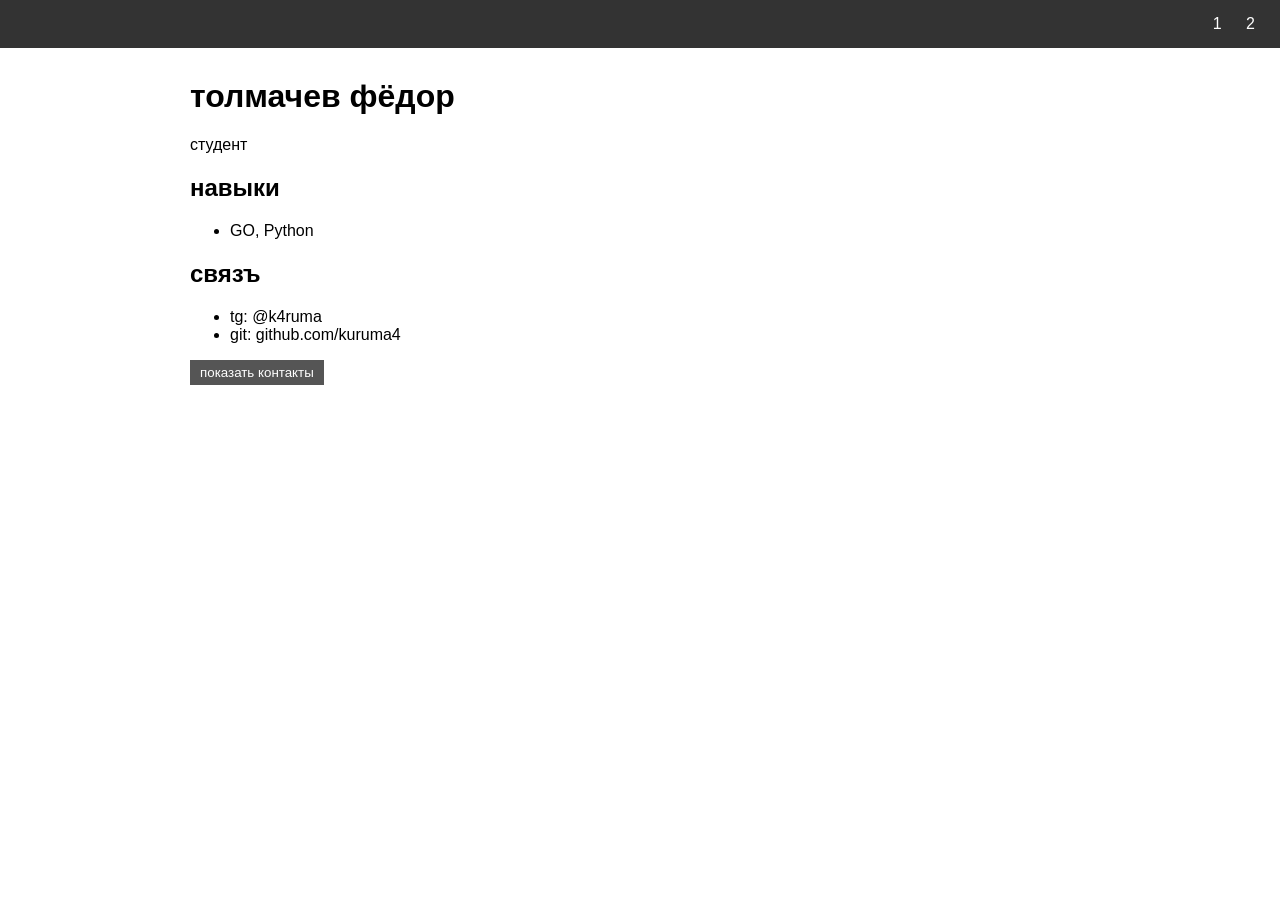
==== index.html @ 32e99853 "'site1'" ====
<!DOCTYPE html>
<html lang="ru">
<head>
    <meta charset="UTF-8">
    <title>портфолио</title>
    <link rel="stylesheet" href="style.css">
</head>
<body>


    <div class="header">
        <div class="logo"></div>
        <div class="nav">
            <a href="index.html"> 1 </a>
            <a href="projects.html"> 2 </a>
        </div>
    </div>

    <div class="main">
        
        <h1>толмачев фёдор</h1>
        <p>студент</p>
        
        <h2>навыки</h2>
        <ul>
            <li>GO, Python</li>
        </ul>
        
        <h2>cвязъ</h2>
        <ul id="contacts">
            <li>tg: @k4ruma</li>
            <li>git: github.com/kuruma4</li>
        </ul>
        
        <button id="contactBtn">показать контакты</button>
        
    </div>



    <div id="modal" class="modal">
        <div class="modal-content">
            <span class="close">&times;</span>
            <h3>cвязб1</h3>
            <p>tg: @k4ruma</p>
            <p>git: github.com/kuruma4</p>
        </div>
    </div>

    <script src="scripts.js"></script>
</body>
</html>
---- style.css ----
:root {
    --bg: white;
    --text: black;
    --card: #f0f0f0;
    --border: #ccc;
}

body.dark {
    --bg: #1a1a1a;
    --text: #eee;
    --card: #2a2a2a;
    --border: #444;
}

body {
    background: var(--bg);
    color: var(--text);
    font-family: Arial, sans-serif;
    margin: 0;
    padding: 0;
}

.header {
    background: #333;
    color: white;
    padding: 15px;
    display: flex;
    justify-content: space-between;
    align-items: center;
    flex-wrap: wrap;
}

.logo {
    font-size: 20px;
    font-weight: bold;
}

.nav a {
    color: white;
    text-decoration: none;
    margin: 0 10px;
}

.nav a:hover {
    text-decoration: underline;
}

button {
    background: #555;
    color: white;
    border: none;
    padding: 5px 10px;
    cursor: pointer;
}

.main {
    max-width: 900px;
    margin: 30px auto;
    padding: 0 20px;
}



.grid {
    display: grid;
    grid-template-columns: repeat(auto-fill, minmax(280px, 1fr));
    gap: 20px;
    margin-top: 20px;
}

.card {
    background: var(--card);
    border: 1px solid var(--border);
    padding: 15px;
    text-decoration: none;
    color: var(--text);
    display: block;
}

.card:hover {
    background: var(--border);
}

.tech {
    font-size: 12px;
    color: #666;
    margin-top: 10px;
}

body.dark .tech {
    color: #aaa;
}

.detail-box {
    background: var(--card);
    border: 1px solid var(--border);
    padding: 20px;
}

.detail-img {
    background: #ccc;
    padding: 40px;
    text-align: center;
    margin: 15px 0;
}

.tech-list {
    display: flex;
    flex-wrap: wrap;
    gap: 10px;
    margin: 10px 0;
}

.tech-item {
    background: #666;
    color: white;
    padding: 3px 10px;
}

.back {
    margin-top: 30px;
}

.back a {
    color: var(--text);
}

.modal {
    display: none;
    position: fixed;
    top: 0;
    left: 0;
    width: 100%;
    height: 100%;
    background: rgba(0,0,0,0.7);
}

.modal-content {
    background: var(--bg);
    margin: 100px auto;
    padding: 20px;
    width: 300px;
    border: 1px solid var(--border);
}

.close {
    float: right;
    font-size: 25px;
    cursor: pointer;
}

.footer {
    background: #333;
    color: white;
    text-align: center;
    padding: 15px;
    margin-top: 30px;
}
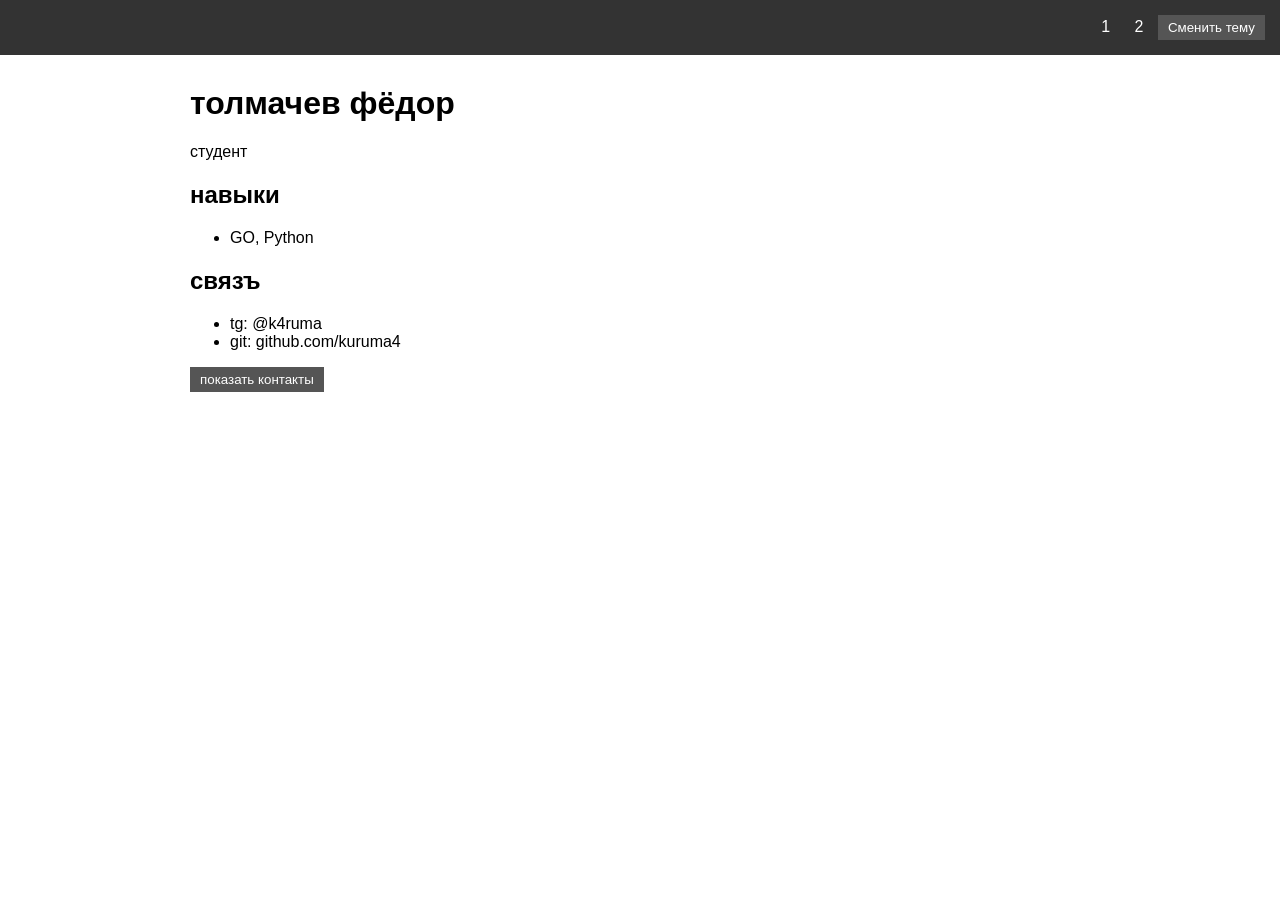
==== commit 3771805e: "index.html" ====
--- a/index.html
+++ b/index.html
@@ -13,6 +13,7 @@
         <div class="nav">
             <a href="index.html"> 1 </a>
             <a href="projects.html"> 2 </a>
+            <button id="theme-toggle">Сменить тему</button>
         </div>
     </div>
 
@@ -49,4 +50,4 @@
 
     <script src="scripts.js"></script>
 </body>
-</html>+</html>
--- a/style.css
+++ b/style.css
@@ -4,7 +4,6 @@
     --card: #f0f0f0;
     --border: #ccc;
 }
-
 body.dark {
     --bg: #1a1a1a;
     --text: #eee;
@@ -13,11 +12,11 @@
 }
 
 body {
-    background: var(--bg);
+    background-color: var(--bg);
     color: var(--text);
     font-family: Arial, sans-serif;
     margin: 0;
-    padding: 0;
+    transition: 0.3s;
 }
 
 .header {
@@ -155,4 +154,4 @@
     text-align: center;
     padding: 15px;
     margin-top: 30px;
-}+}
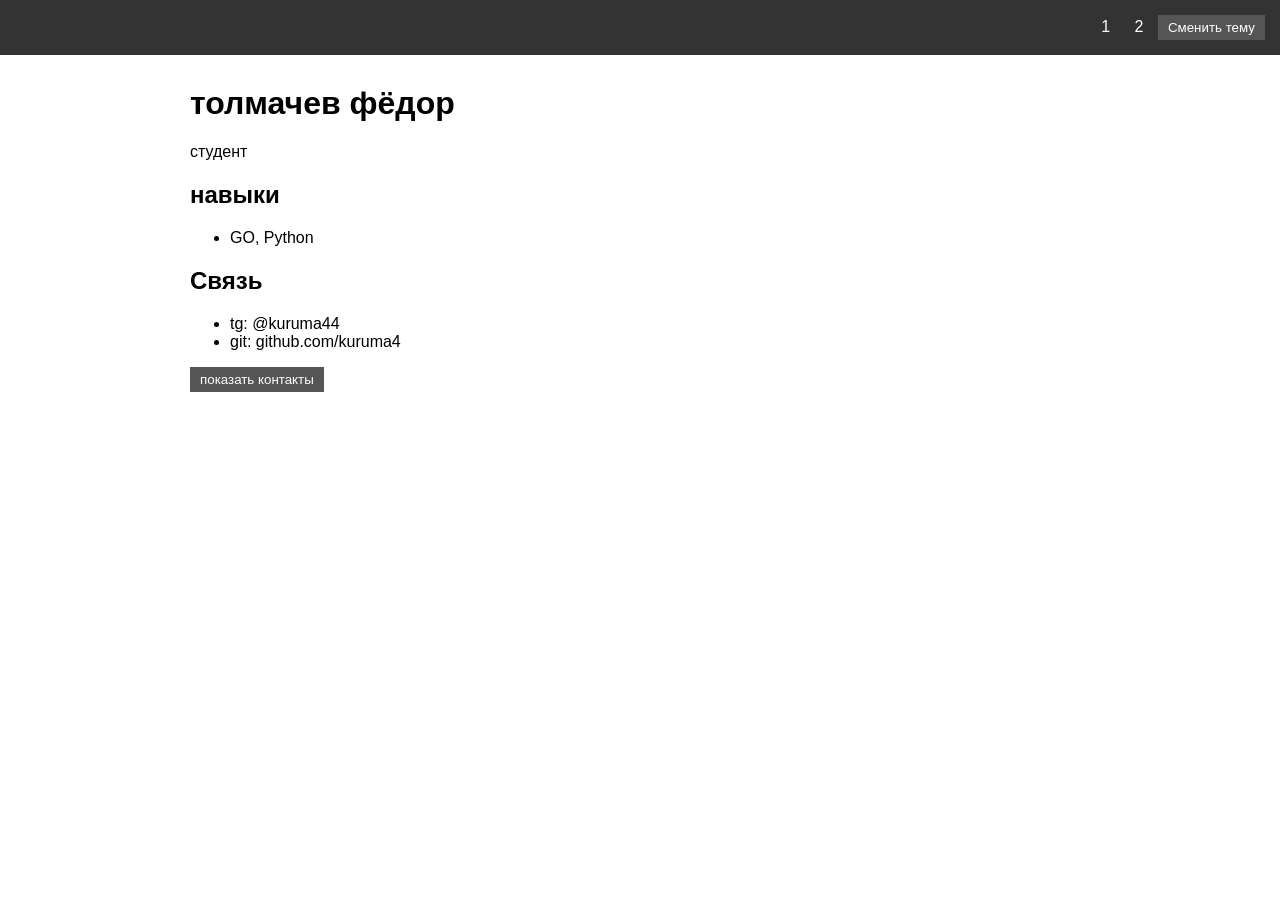
==== commit 9748aed2: "fix: единый контакт @kuruma44, опечатки в заголовках, viewport и description" ====
--- a/index.html
+++ b/index.html
@@ -2,7 +2,9 @@
 <html lang="ru">
 <head>
     <meta charset="UTF-8">
-    <title>портфолио</title>
+    <meta name="viewport" content="width=device-width, initial-scale=1">
+    <meta name="description" content="Учебный сайт-портфолио: Python, Go, Telegram.">
+    <title>Фёдор Толмачев — портфолио</title>
     <link rel="stylesheet" href="style.css">
 </head>
 <body>
@@ -27,9 +29,9 @@
             <li>GO, Python</li>
         </ul>
         
-        <h2>cвязъ</h2>
+        <h2>Связь</h2>
         <ul id="contacts">
-            <li>tg: @k4ruma</li>
+            <li>tg: @kuruma44</li>
             <li>git: github.com/kuruma4</li>
         </ul>
         
@@ -42,8 +44,8 @@
     <div id="modal" class="modal">
         <div class="modal-content">
             <span class="close">&times;</span>
-            <h3>cвязб1</h3>
-            <p>tg: @k4ruma</p>
+            <h3>Связь</h3>
+            <p>tg: @kuruma44</p>
             <p>git: github.com/kuruma4</p>
         </div>
     </div>
